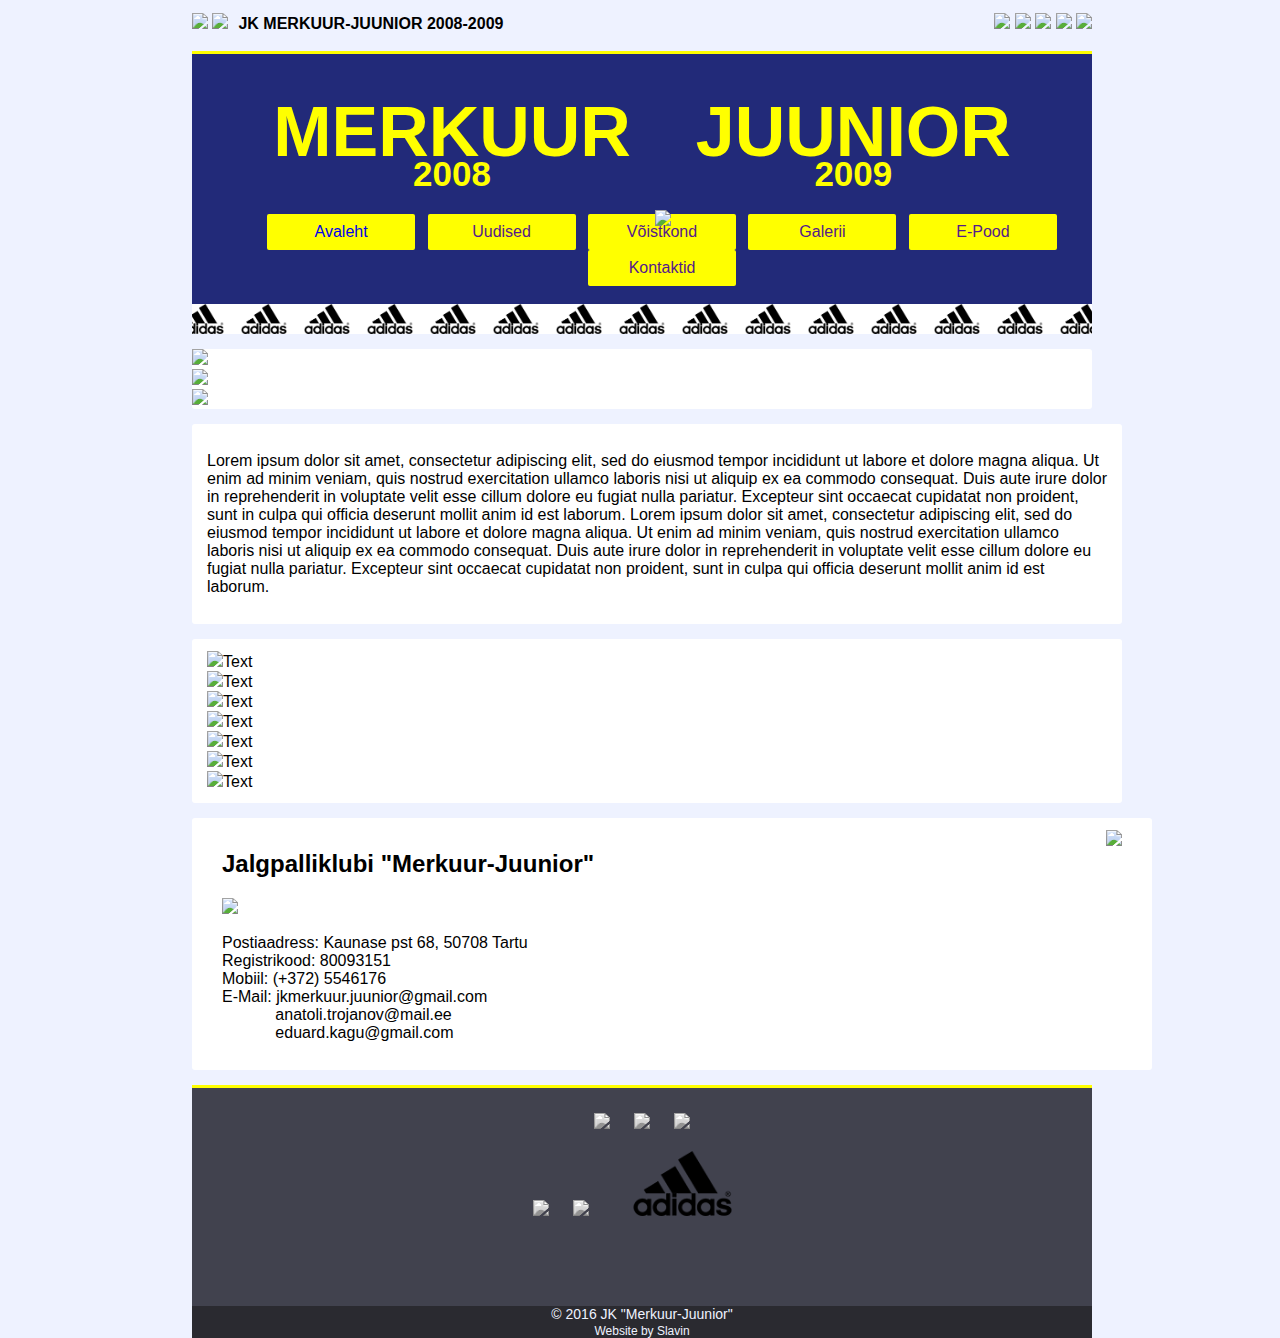
==== index.html @ 1f2a32e8 "JK Merkuur-Juunior" ====
<!DOCTYPE html>
<html>
	<head>

	    <meta charset="utf-8">
	    <meta name="viewport" content="width=device-width, initial-scale=1">
		<title>JK Merkuur-Juunior</title>
		<link rel="stylesheet" href="css/normalize.css">
		<link rel="stylesheet" type="text/css" href="//cdn.jsdelivr.net/jquery.slick/1.5.9/slick.css"/>
		<link rel="stylesheet" type="text/css" href="slick/slick-theme.css">
		<link rel="stylesheet" href="css/style.css">

	</head>
	<body>
		<div class="container">
			<div class="top">
				<div class="top_left">
					<a href="index.html"><img src="http://www.flags.net/images/smallflags/ESTN0001.GIF" height=24px></a>
					<a href=""><img src="http://www.flags.net/images/smallflags/RUSS0001.GIF" height=24px></a><span class="top_title"><b>JK MERKUUR-JUUNIOR 2008-2009</b></span>
				</div>
				<div class="top_right">
					<a href=""><img src="img/youtube.png" height=24px></a>
					<a href=""><img src="img/facebook.png" height=24px></a>
					<a href=""><img src="img/instagram.png" height=24px></a>
					<a href=""><img src="img/twitter.png" height=24px></a>
					<a href=""><img src="img/snapchat.png" height=24px></a>
				</div>
			</div>

			<div class="header">
				<div class="logo_space">
					<div class="titleblock">
						<span class='title'>MERKUUR</span><br>
						<span class="titlenum">2008</span>
					</div>
					<div class="titleblock">
						<img class="logo" src="http://merkuur-juunior.ee/wp-content/uploads/sites/5/2015/12/Merkuur-Juunior_Logo_130px.png">
					</div>
					<div class="titleblock">
						<span class='title'>JUUNIOR</span><br>
						<span class="titlenum">2009</span>
					</div>					
				</div>
				<div class="menu">
					<ul class="menulist">
					<li><a class="menu_item" href="index.html">Avaleht</a></li>
					<li><a class="menu_item" href="">Uudised</a></li>
					<li><a class="menu_item" href="">Võistkond</a></li>
					<li><a class="menu_item" href="">Galerii</a></li>
					<li><a class="menu_item" href="">E-Pood</a></li>
					<li><a class="menu_item" href="">Kontaktid</a></li>
					</ul>
				</div>
			</div>
			<div class="a_logo"></div>

			<div class="main">
				<div class="block carousel_container">
					<div class="carousel">
						<div><a href=""><img src="http://cs630619.vk.me/v630619565/30f89/Dgz0Ye10JsE.jpg" width=100%></a></div>
						<div><a href=""><img src="http://placehold.it/1280x720" width=100%></a></div>
						<div><a href=""><img src="http://placehold.it/1280x720" width=100%></a></div>
					</div>
				</div>

				<div class="block info">
					<p>
						Lorem ipsum dolor sit amet, consectetur adipiscing elit, sed do eiusmod tempor incididunt ut labore et dolore magna aliqua. Ut enim ad minim veniam, quis nostrud exercitation ullamco laboris nisi ut aliquip ex ea commodo consequat. Duis aute irure dolor in reprehenderit in voluptate velit esse cillum dolore eu fugiat nulla pariatur. Excepteur sint occaecat cupidatat non proident, sunt in culpa qui officia deserunt mollit anim id est laborum.
						Lorem ipsum dolor sit amet, consectetur adipiscing elit, sed do eiusmod tempor incididunt ut labore et dolore magna aliqua. Ut enim ad minim veniam, quis nostrud exercitation ullamco laboris nisi ut aliquip ex ea commodo consequat. Duis aute irure dolor in reprehenderit in voluptate velit esse cillum dolore eu fugiat nulla pariatur. Excepteur sint occaecat cupidatat non proident, sunt in culpa qui officia deserunt mollit anim id est laborum.
					</p>
				</div>

				<div class="block players">
					<div><img src="http://cs631330.vk.me/v631330565/1915c/UNpKolATVcE.jpg" height=200px><span class="playertext">Text</span></div>
					<div><img src="http://cs631330.vk.me/v631330565/190e4/9VNNn5ICQ8I.jpg" height=200px><span class="playertext">Text</span></div>
					<div><img src="http://cs631330.vk.me/v631330565/19134/Gxc9rwLGa0k.jpg" height=200px><span class="playertext">Text</span></div>
					<div><img src="http://cs631330.vk.me/v631330565/1917c/KosCLJ3OPjc.jpg" height=200px><span class="playertext">Text</span></div>
					<div><img src="http://cs631330.vk.me/v631330565/19172/Rkfub_mAET0.jpg" height=200px><span class="playertext">Text</span></div>
					<div><img src="http://cs631330.vk.me/v631330565/19108/iFx6jUUqotM.jpg" height=200px><span class="playertext">Text</span></div>
					<div><img src="http://cs631330.vk.me/v631330565/1915c/UNpKolATVcE.jpg" height=200px><span class="playertext">Text</span></div>
				</div>

				<div class="block about">
					<img class="stadimg" src="http://cs633322.vk.me/v633322565/2b95d/lipe60KEnEY.jpg" height="340px">
					<h2>Jalgpalliklubi "Merkuur-Juunior"</h2>
					<img class="logoimg" src="http://merkuur-juunior.ee/wp-content/uploads/sites/5/2015/12/Merkuur-Juunior_Logo_130px.png">
					<p>
						Postiaadress: Kaunase pst 68, 50708 Tartu<br>
						Registrikood: 80093151<br>
						Mobiil: (+372) 5546176<br>
						E-Mail: jkmerkuur.juunior@gmail.com<br>
						&nbsp;&nbsp;&nbsp;&nbsp;&nbsp;&nbsp;&nbsp;&nbsp;&nbsp;&nbsp;&nbsp;&nbsp;anatoli.trojanov@mail.ee<br>
						&nbsp;&nbsp;&nbsp;&nbsp;&nbsp;&nbsp;&nbsp;&nbsp;&nbsp;&nbsp;&nbsp;&nbsp;eduard.kagu@gmail.com
					</p>

				</div>
			</div>

			<div class="footer">
				<div class="sponsors">
					<a class="sponsor" href="http://creativeagency.ee/"><img src="http://cs630328.vk.me/v630328565/14197/Zj3BwxJgPDY.jpg" height=50px></a>
					<a class="sponsor" href="http://isport.ee/"><img src="http://cs627130.vk.me/v627130930/37209/q1SpB9it7wA.jpg" height=50px></a>
					<a class="sponsor" href="https://sport.avanser.ee/et_EE/shop"><img src="http://cs627130.vk.me/v627130565/29fdd/ue9mhLuc-0M.jpg" height=50px></a><br><br>
					<a class="sponsor" href="http://www.fcararat.ee/"><img src="http://www.fcararat.ee/wp-content/uploads/2014/02/FC_ARARAT_LOGO_RUUMILINE_RGB_130x1581.png" height=100px></a>
					<a class="sponsor" href="http://www.yoshisushi.ee/"><img src="http://cs630328.vk.me/v630328622/19932/aQTisJQrKDE.jpg" height=65px></a>
					<a class="sponsor" href="http://www.baltics.adidas.com/"><img src="img/adidas.png" height=65px></a>
				</div>
				<div class="copyright">
					<span>© 2016 JK "Merkuur-Juunior"</span><br>
					<span class="madeby">Website by Slavin</span>
				</div>
			</div>
		</div>

		<script src="//code.jquery.com/jquery-1.12.0.min.js"></script>
		<script type="text/javascript" src="//cdn.jsdelivr.net/jquery.slick/1.5.9/slick.min.js"></script>
		<script src="js/slick.js"></script>

	</body>
</html>
---- css/style.css ----
html {
	font-family: arial, helvetica, sans-serif;
	background-color: #eef2ff;
	padding-top: 0; padding-bottom: 0; padding-left: 15%; padding-right: 15%;;
}

#container {
   min-height:100%;
   position:relative;
}

.top {margin-top: 12px; height: 24px; line-height: 24px; margin-bottom: 15px; min-width: 900px;}
.top_left {display: inline-block;float: left; text-align: left;}
.top_right {display: inline-block; float: right;}
.flags {display: inline-block; margin: 0; padding: 0;}
.top_title {display: inline-block; position: absolute; vertical-align: middle; margin-left: 10px;}

.header {
	height: 250px;
	min-width: 900px;
	background-color: #222A79;
	border-top: 3px solid yellow;
	text-align: center;
}

.a_logo {
	width: 100%;
	height: 30px;
	background-image: url("../img/adidas.png");
	background-position: center;
	background-size: contain;
	background-color: white;
	margin-bottom: 15px;
	min-width: 900px;
}

.logo_space {padding-top: 20px;}
.title {color: yellow; font-weight: 600; font-size: 70px; position: relative; top: 18px;}
.titlenum {color: yellow; font-weight: 600; font-size: 35px; position: relative;}
.titleblock {display: inline-block;}
.logo {padding-left: 20px; padding-right: 20px; position: relative; z-index: 9000; top: 40px;}

.menu {
	margin: 20px;
}

.menulist {list-style: none;}

.menulist li {
	display: inline-block; 
	float: none; 
	width: 130px; 
	background-color: yellow;
	padding: 9px;
	border-radius: 2px;
	margin-left: 4px;
	margin-right: 4px;
}

.menu_item {text-decoration: none;}

.menulist li:hover {opacity: 0.9;}
.main {position: relative;}

.block {
	margin-top: 15px; margin-bottom: 15px; 
	min-width: 900px; 
	background-color: white;
	border-radius: 3px;
}

.carousel {
	width: 100%;
}

.info {
	padding-top: 12px; padding-bottom: 12px; padding-left: 15px; padding-right: 15px;
}

.players {
	padding-top: 12px; padding-bottom: 12px; padding-left: 15px; padding-right: 15px;
}

.playertext {text-align: center;}

.about {
	padding-top: 12px; padding-bottom: 12px; padding-left: 30px; padding-right: 30px;
}

.stadimg {float: right;}

.footer {
	border-top: 3px solid yellow;
	min-width: 900px;
	position: relative;
    bottom: 0;
	height: 250px;
	width: 100%;
	background-color: #41424E;
	text-align: center;
}

.sponsors {margin-top: 25px; margin-bottom: 15px;}
.sponsor {filter: grayscale(100%); -webkit-filter: grayscale(100%); margin: 10px;}
.sponsor:hover {filter: grayscale(0%); -webkit-filter: grayscale(0%);}

.copyright {
	background-color: #2A2A30; color: #eef2ff; 
	position: absolute;
    bottom: 0;
    width: 100%;
    font-size: 14px;
}

.madeby {font-size: 12px;}
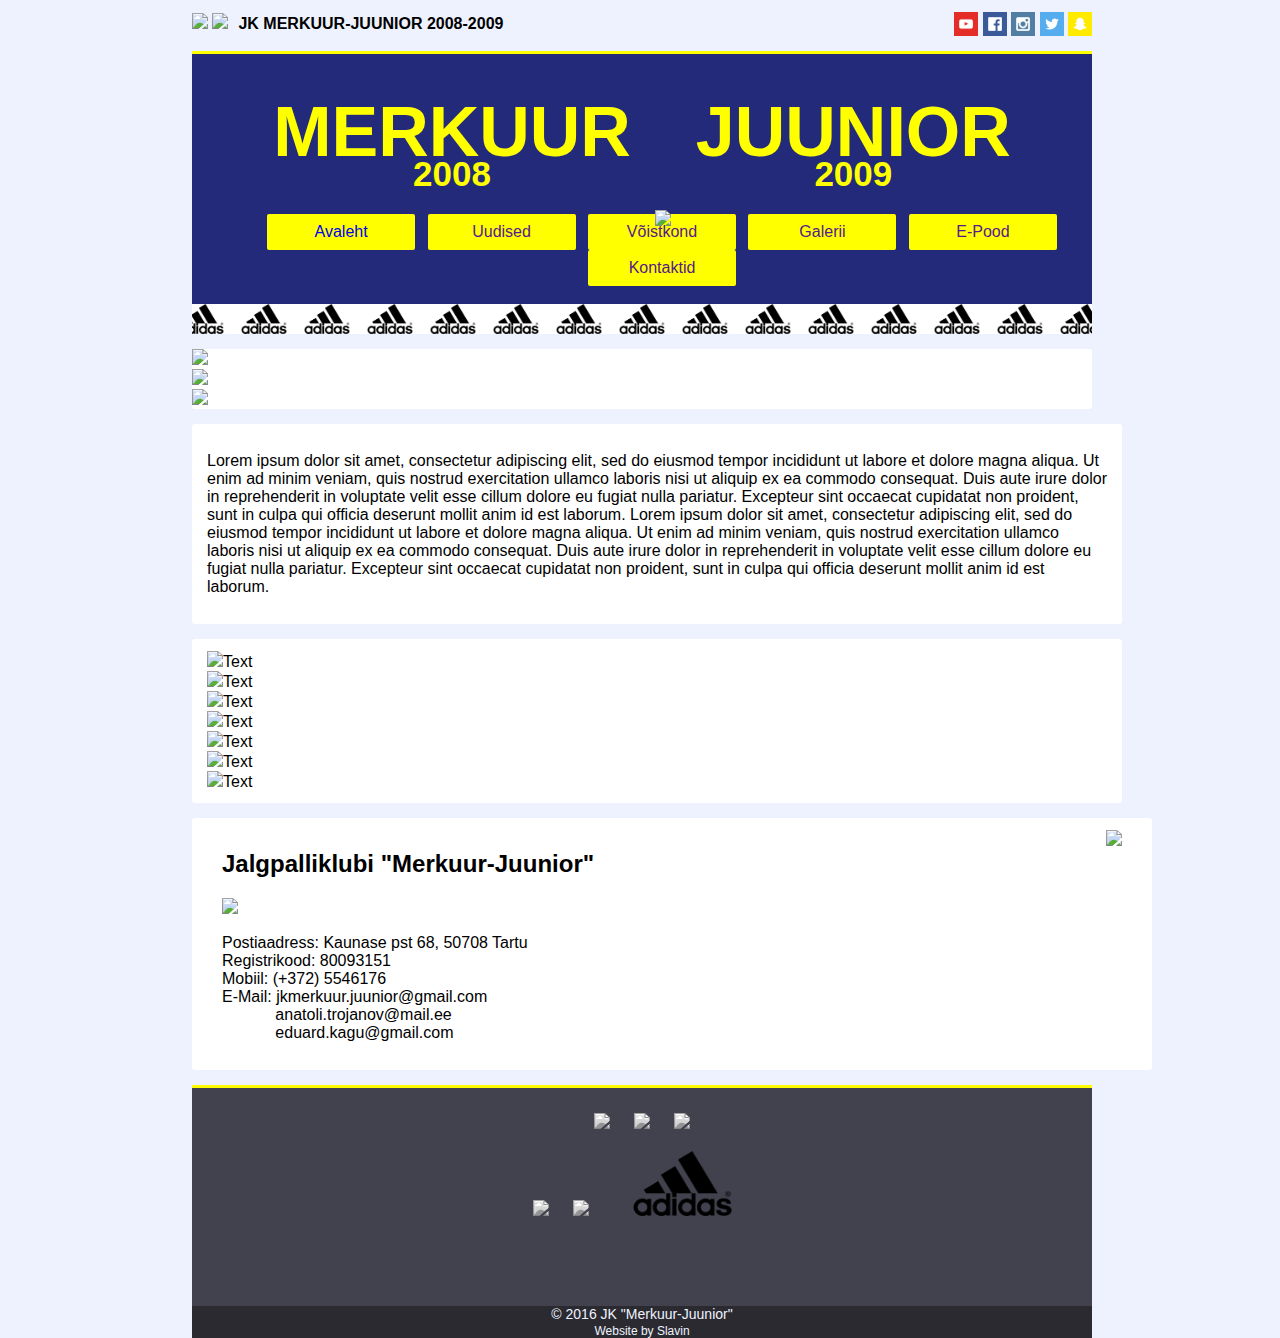
==== commit d6d5b3cd: "Social icons name change" ====
--- a/index.html
+++ b/index.html
@@ -19,11 +19,11 @@
 					<a href=""><img src="http://www.flags.net/images/smallflags/RUSS0001.GIF" height=24px></a><span class="top_title"><b>JK MERKUUR-JUUNIOR 2008-2009</b></span>
 				</div>
 				<div class="top_right">
-					<a href=""><img src="img/youtube.png" height=24px></a>
-					<a href=""><img src="img/facebook.png" height=24px></a>
-					<a href=""><img src="img/instagram.png" height=24px></a>
-					<a href=""><img src="img/twitter.png" height=24px></a>
-					<a href=""><img src="img/snapchat.png" height=24px></a>
+					<a href=""><img src="/img/YouTube.png" height=24px></a>
+					<a href=""><img src="/img/Facebook.png" height=24px></a>
+					<a href=""><img src="/img/Instagram.png" height=24px></a>
+					<a href=""><img src="/img/Twitter.png" height=24px></a>
+					<a href=""><img src="/img/Snapchat.png" height=24px></a>
 				</div>
 			</div>
 
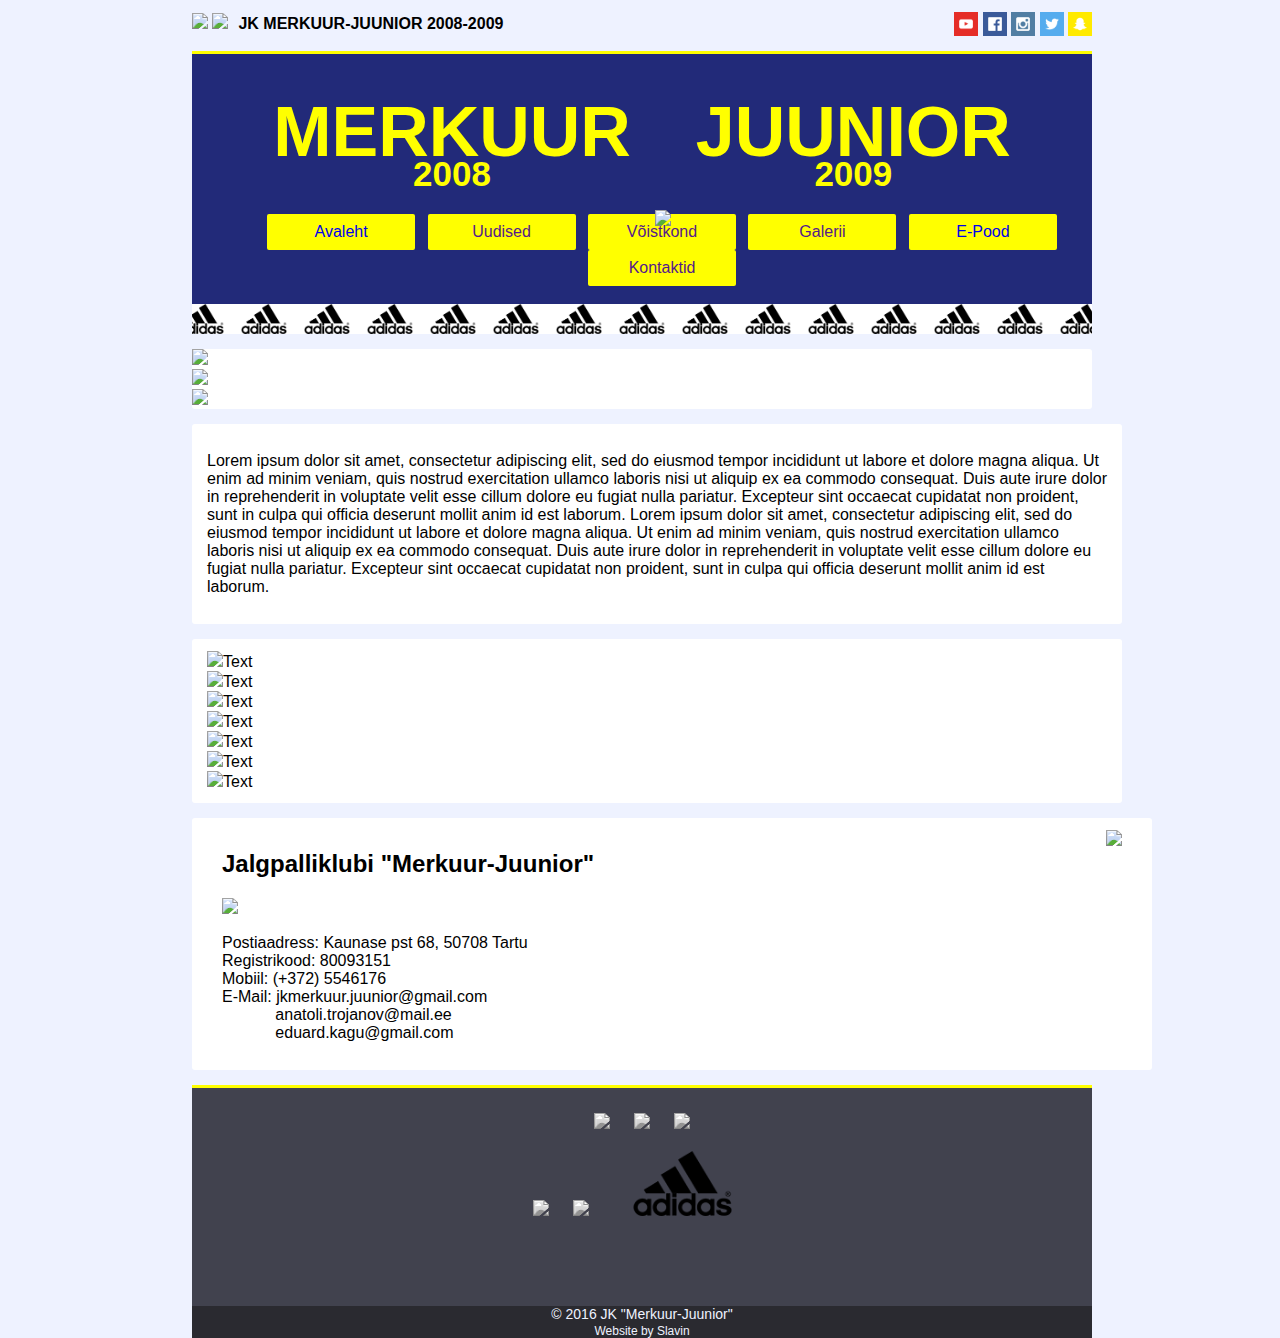
==== commit bb5f9b3e: "Start of ePood page" ====
--- a/index.html
+++ b/index.html
@@ -19,11 +19,11 @@
 					<a href=""><img src="http://www.flags.net/images/smallflags/RUSS0001.GIF" height=24px></a><span class="top_title"><b>JK MERKUUR-JUUNIOR 2008-2009</b></span>
 				</div>
 				<div class="top_right">
-					<a href=""><img src="/img/YouTube.png" height=24px></a>
-					<a href=""><img src="/img/Facebook.png" height=24px></a>
-					<a href=""><img src="/img/Instagram.png" height=24px></a>
-					<a href=""><img src="/img/Twitter.png" height=24px></a>
-					<a href=""><img src="/img/Snapchat.png" height=24px></a>
+					<a href=""><img src="img/YouTube.png" height=24px></a>
+					<a href=""><img src="img/Facebook.png" height=24px></a>
+					<a href=""><img src="img/Instagram.png" height=24px></a>
+					<a href=""><img src="img/Twitter.png" height=24px></a>
+					<a href=""><img src="img/Snapchat.png" height=24px></a>
 				</div>
 			</div>
 
@@ -47,7 +47,7 @@
 					<li><a class="menu_item" href="">Uudised</a></li>
 					<li><a class="menu_item" href="">Võistkond</a></li>
 					<li><a class="menu_item" href="">Galerii</a></li>
-					<li><a class="menu_item" href="">E-Pood</a></li>
+					<li><a class="menu_item" href="epood/index.html">E-Pood</a></li>
 					<li><a class="menu_item" href="">Kontaktid</a></li>
 					</ul>
 				</div>
